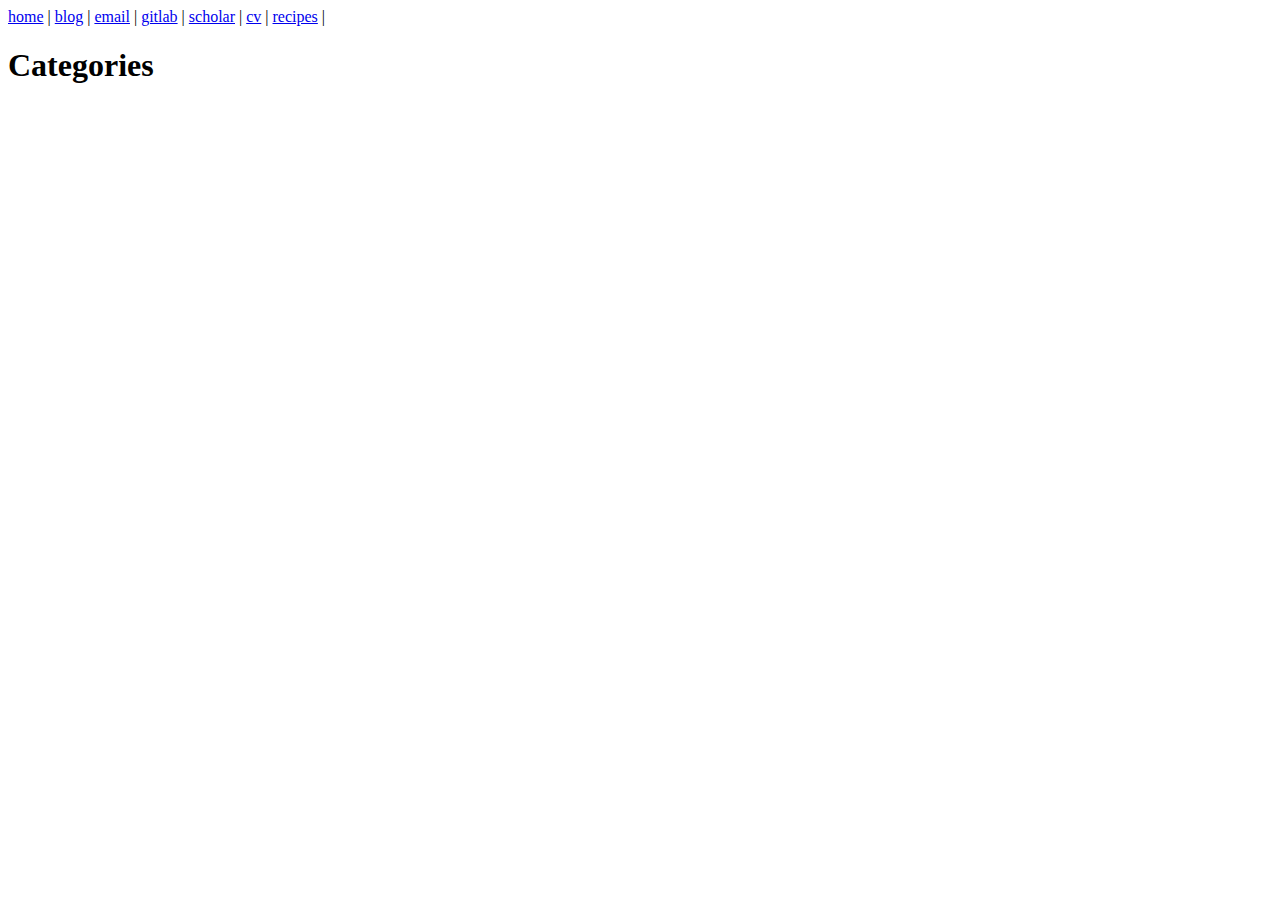
==== categories/index.html @ be21fbc3 "re-init commit" ====
<!doctype html>
<html class="no-js" lang="en"> 
<head>
  <meta charset="utf-8">
  <meta http-equiv="X-UA-Compatible" content="IE=edge,chrome=1">
  <title>flynn&#39;s site</title>
  <meta name="description" content="flynn walsh's website/blog">
  <meta name="viewport" content="width=device-width, initial-scale=1">
  <link rel="stylesheet" href=https://flynns.site/css/main.css>

  

  <body lang="en">


  <div id="main">
    

<div id="nav">

  <a href="https://flynns.site/">home</a> |

  <a href="https://flynns.site/blog/">blog</a> |

  <a href="mailto:flynn@flynns.site">email</a> |

  <a href="https://gitlab.com/flynnbw">gitlab</a> |

  <a href="https://scholar.google.com">scholar</a> |

  <a href="https://flynns.site/files/cv.pdf">cv</a> |

  <a href="https://flynns.site/recipes/">recipes</a> |


</div>

    
    <h1>Categories</h1>
    

    

          
  
  </div>
  
</body>
</html>
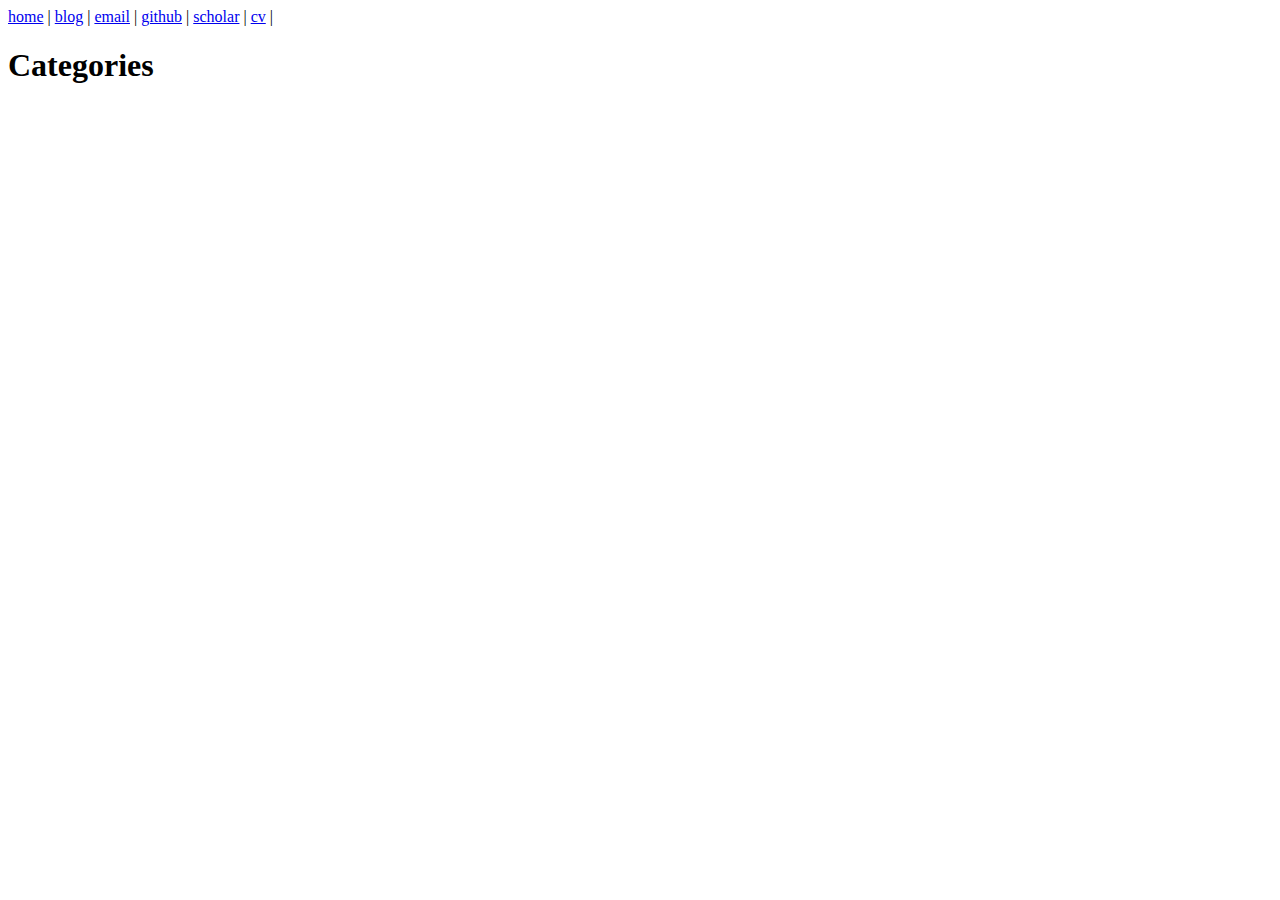
==== commit 751a3cd7: "removed (outdated) recipes" ====
--- a/categories/index.html
+++ b/categories/index.html
@@ -24,13 +24,11 @@
 
   <a href="mailto:flynn@flynns.site">email</a> |
 
-  <a href="https://gitlab.com/flynnbw">gitlab</a> |
+  <a href="https://github.com/flynnw">github</a> |
 
-  <a href="https://scholar.google.com">scholar</a> |
+  <a href="https://scholar.google.com/citations?user=omgzJ1cAAAAJ">scholar</a> |
 
   <a href="https://flynns.site/files/cv.pdf">cv</a> |
-
-  <a href="https://flynns.site/recipes/">recipes</a> |
 
 
 </div>
